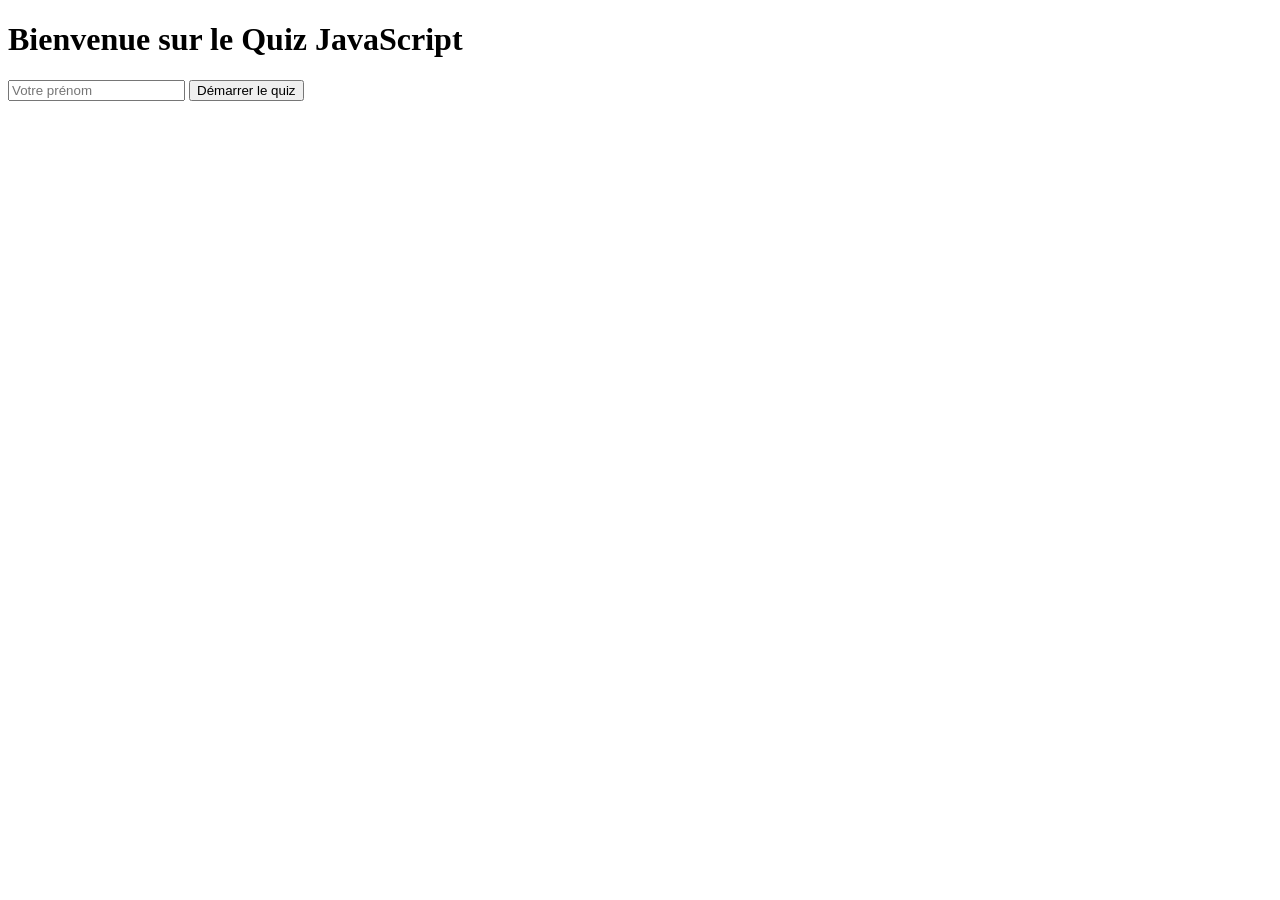
==== fonctions/index.html @ 83d92bf8 "exercices rédigés pour la formation" ====
<!DOCTYPE html>
<html lang="fr">
<head>
  <meta charset="UTF-8">
  <meta name="viewport" content="width=device-width, initial-scale=1.0">
  <title>Quizz</title>
  <link rel="stylesheet" href="../css/style.css">
</head>
<body>
  <div id="ecran-accueil">
    <h1>Bienvenue sur le Quiz JavaScript</h1>
    <form id="formJoueur">
        <input type="text" id="prenom" name="prenomJoueur" placeholder="Votre prénom">
        <button class="btn-principal" id="btn-demarrer" type="submit">Démarrer le quiz</button>
    </form>

  </div>

  <div id="ecran-quiz">
      <div id="quiz-container">
      <p id="question-texte"></p>
      <div id="propositions-container"></div>
        
      </div>
      <div id="score"></div>
  </div>


  <script src="js/fonction.jeu.js"></script>
  <script src="js/jeu.js"></script>
  
</body>
</html>
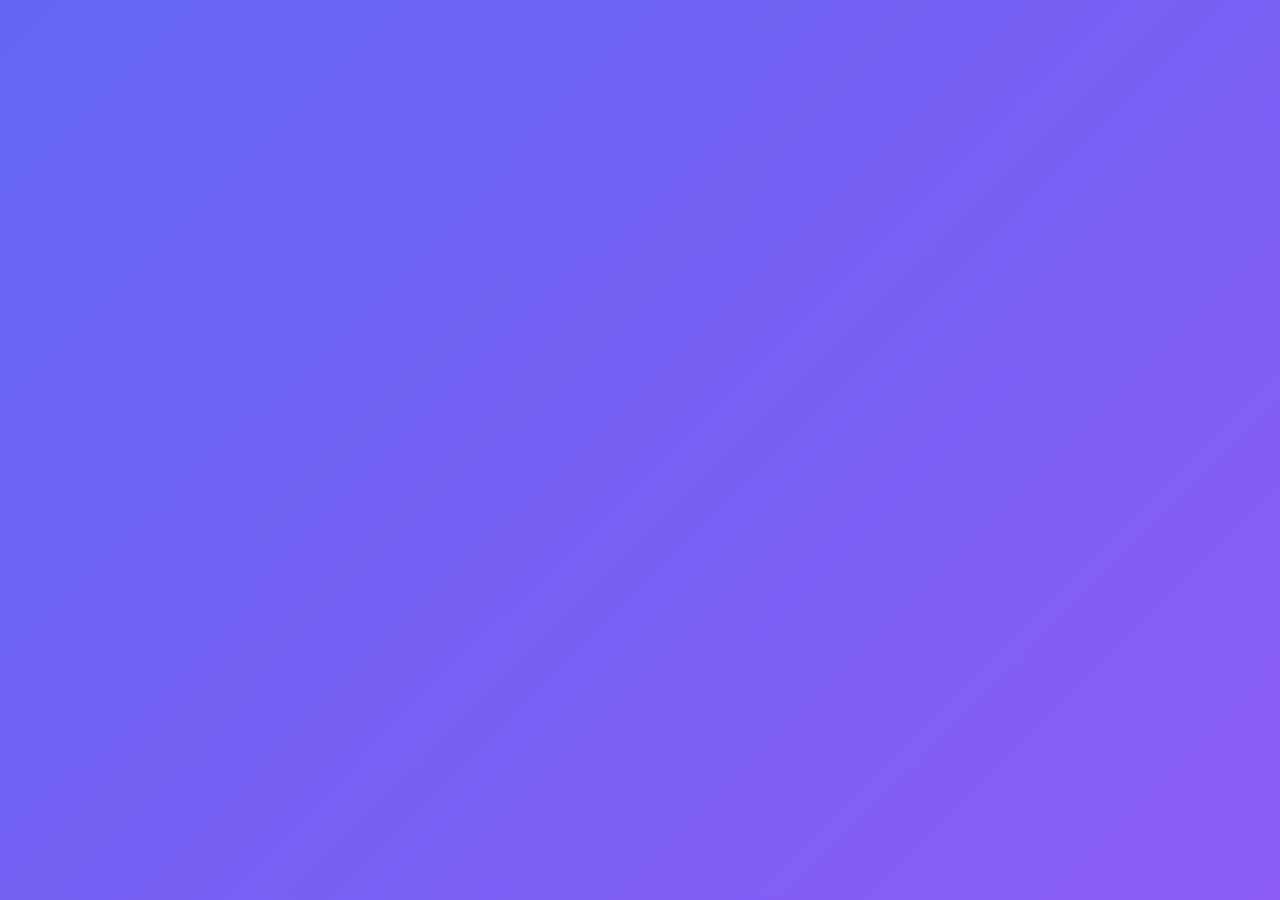
==== commit c4abb915: "correction des fichiers pour la présentation des exercices" ====
--- a/fonctions/index.html
+++ b/fonctions/index.html
@@ -4,26 +4,10 @@
   <meta charset="UTF-8">
   <meta name="viewport" content="width=device-width, initial-scale=1.0">
   <title>Quizz</title>
-  <link rel="stylesheet" href="../css/style.css">
+  <link rel="stylesheet" href="css/style.css">
 </head>
 <body>
-  <div id="ecran-accueil">
-    <h1>Bienvenue sur le Quiz JavaScript</h1>
-    <form id="formJoueur">
-        <input type="text" id="prenom" name="prenomJoueur" placeholder="Votre prénom">
-        <button class="btn-principal" id="btn-demarrer" type="submit">Démarrer le quiz</button>
-    </form>
-
-  </div>
-
-  <div id="ecran-quiz">
-      <div id="quiz-container">
-      <p id="question-texte"></p>
-      <div id="propositions-container"></div>
-        
-      </div>
-      <div id="score"></div>
-  </div>
+ 
 
 
   <script src="js/fonction.jeu.js"></script>
--- a/fonctions/css/style.css
+++ b/fonctions/css/style.css
@@ -0,0 +1,185 @@
+/* css/style.css */
+
+* {
+  margin: 0;
+  padding: 0;
+  box-sizing: border-box;
+}
+
+body {
+  font-family: 'Segoe UI', Arial, sans-serif;
+  background: linear-gradient(135deg, #6366f1, #8b5cf6);
+  min-height: 100vh;
+  display: flex;
+  justify-content: center;
+  align-items: center;
+  padding: 20px;
+  flex-direction: column;
+}
+
+h1 {
+  text-align: center;
+  color: white;
+  margin-bottom: 20px;
+  font-size: 2rem;
+}
+
+#quiz-container {
+  background: white;
+  border-radius: 16px;
+  box-shadow: 0 10px 30px rgba(0, 0, 0, 0.2);
+  padding: 30px;
+  max-width: 500px;
+  width: 100%;
+}
+
+#question-texte {
+  font-size: 1.4rem;
+  color: #1f2937;
+  margin-bottom: 20px;
+  font-weight: 600;
+}
+
+#propositions-container {
+  display: flex;
+  flex-direction: column;
+  gap: 12px;
+}
+
+.proposition-btn {
+  padding: 14px 18px;
+  font-size: 1rem;
+  border: 2px solid #e5e7eb;
+  border-radius: 10px;
+  background: #f9fafb;
+  cursor: pointer;
+  text-align: left;
+  transition: all 0.2s ease;
+}
+
+.proposition-btn:hover {
+  background: #eef2ff;
+  border-color: #6366f1;
+}
+
+/* Classes ajoutées dynamiquement en JS lors de la réponse */
+.proposition-btn.correct {
+  background: #d1fae5;
+  border-color: #10b981;
+  color: #065f46;
+}
+
+.proposition-btn.incorrect {
+  background: #fee2e2;
+  border-color: #ef4444;
+  color: #991b1b;
+}
+
+.proposition-btn:disabled {
+  cursor: not-allowed;
+  opacity: 0.7;
+}
+
+#score {
+  text-align: center;
+  margin-top: 20px;
+  font-size: 1.2rem;
+  font-weight: bold;
+  color: white;
+}
+
+#ecran-quiz {
+    display: none;
+}
+
+/* Bouton principal arrondi */
+.btn-principal {
+  display: inline-block;
+  padding: 14px 32px;
+  font-size: 1rem;
+  font-weight: 600;
+  font-family: 'Segoe UI', Arial, sans-serif;
+  color: #2f1f60;
+  background: linear-gradient(135deg, #6366f1, white);
+  border: none;
+  border-radius: 50px; /* bien arrondi, façon "pilule" */
+  cursor: pointer;
+  box-shadow: 0 4px 14px rgba(99, 102, 241, 0.4);
+  transition: all 0.25s ease;
+}
+
+.btn-principal:hover {
+  transform: translateY(-2px);
+  box-shadow: 0 6px 20px rgba(99, 102, 241, 0.55);
+  filter: brightness(1.05);
+}
+
+.btn-principal:active {
+  transform: translateY(0);
+  box-shadow: 0 3px 10px rgba(99, 102, 241, 0.4);
+}
+
+.btn-principal:disabled {
+  cursor: not-allowed;
+  opacity: 0.6;
+  transform: none;
+  box-shadow: none;
+}
+
+input[type='text'] {
+  width: 100%;
+  padding: 14px 24px;
+  font-size: 1rem;
+  color: #1f2937;
+  background: #f9fafb;
+  border: 2px solid #e5e7eb;
+  border-radius: 20px;
+  outline: none;
+  transition: all 0.2s ease;
+  margin-bottom: 5px;
+}
+
+input[type='text']:focus {
+  background: white;
+  border-color: #6366f1;
+  box-shadow: 0 0 0 4px rgba(99, 102, 241, 0.15);
+}
+
+#chargement {
+  text-align: center;
+  font-style: italic;
+  color: #666;
+  padding: 20px;
+}
+
+.btn-suivant {
+  margin-top: 20px;
+  padding: 12px 24px;
+  background: #3b82f6;
+  color: white;
+  border: none;
+  border-radius: 4px;
+  font-size: 1rem;
+  cursor: pointer;
+  transition: background 0.3s;
+}
+
+.btn-suivant:hover {
+  background: #2563eb;
+}
+
+.btn-recommencer {
+  padding: 12px 32px;
+  background: #10b981;
+  color: white;
+  border: none;
+  border-radius: 4px;
+  font-size: 1rem;
+  cursor: pointer;
+  transition: background 0.3s;
+  margin-top: 20px;
+}
+
+.btn-recommencer:hover {
+  background: #059669;
+}
